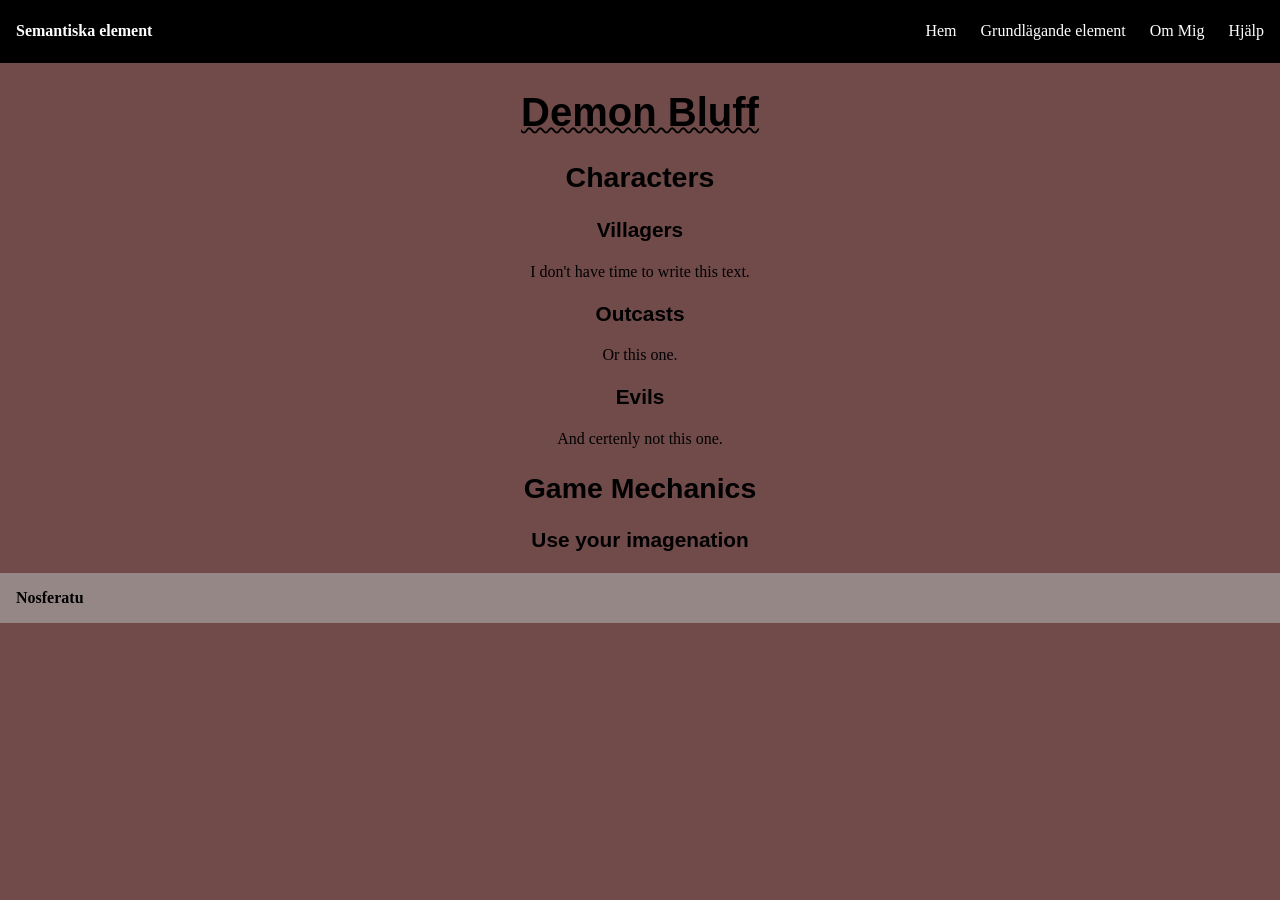
==== index.html @ 5992ff31 "Initial" ====
<!DOCTYPE html>
<html lang="sv">
<head>
    <meta charset="UTF-8">
    <meta name="viewport" content="width=device-width, initial-scale=1.0">
    <title>Semantic Elements</title>
    <style>
                body{
            margin: 0;
            background-color: rgb(113, 74, 74);
        }
        ul {
            display: flex;
            list-style: none;
            gap: 1.5rem;
        }
        span{
            font-weight: bold;¨
        }
        header{
            display: flex;
            align-items: center;

            background-color: rgb(0, 0, 0);
            color: white;
            justify-content: space-between;
            padding: 0.4rem 1rem;

        }
        main{
            text-align: center;
        }
        footer{
            background-color: rgb(150, 135, 135);
            padding:1rem;
        }
        h1, h2, h3 {
            font-family:'Segoe UI', Tahoma, Geneva, Verdana, sans-serif
            
        }
        h1 {
            font-size: 2.5rem ;
            text-decoration: underline;
            text-decoration-style: wavy;
            text-decoration-thickness:0.15rem ;
        }
        h2 {
            font-size: 1.78rem ;
        }
        h3{
            font-weight: 625 ;
            font-size: 1.3rem ;
            
        }
    </style>


</head>
<body>
    <header>
        <span>Semantiska element</span>

        <nav>
            <ul>
                <li>Hem</li>
                <li>Grundlägande element</li>
                <li>Om Mig</li>
                <li>Hjälp</li>
            </ul>
        </nav>


    </header>
    <main>
        <h1>Demon Bluff</h1>
        <h2>Characters</h2>
        <h3>Villagers</h3>
        <p>I don't have time to write this text.</p>
        <h3>Outcasts</h3>
        <p> Or this one.</p>
        <h3>Evils</h3>
        <p>And certenly not this one.</p>
        <h2>Game Mechanics</h2>
        <h3>Use your <span>imagenation</span></h3>

    </main>
    <footer>
        <span>Nosferatu</span>   
    </footer>

</body>
</html>
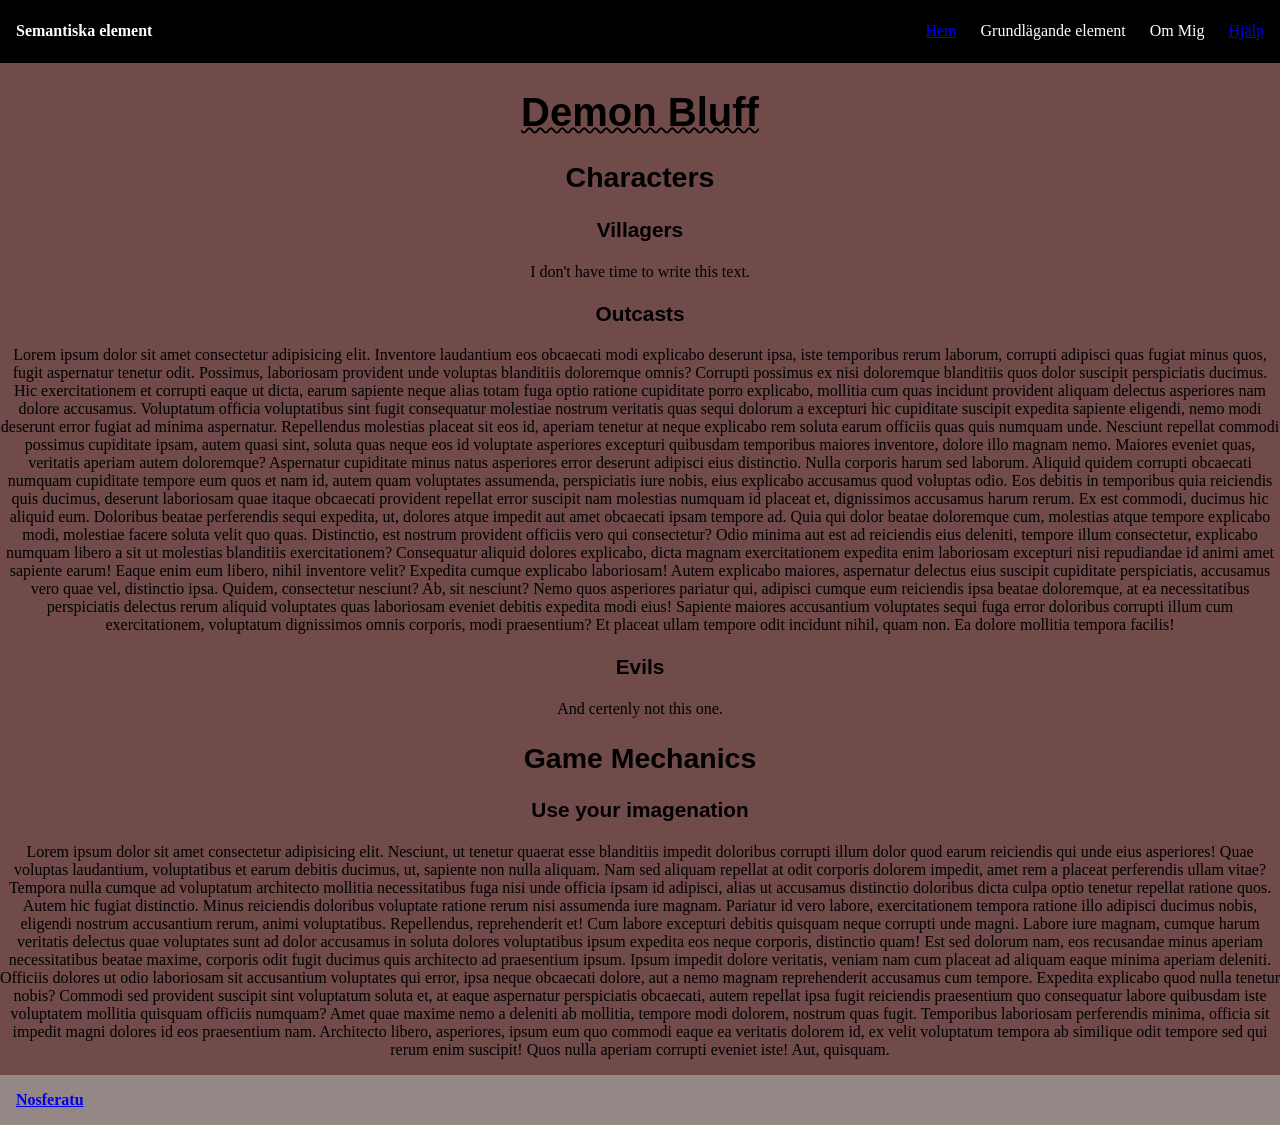
==== commit aaccfe3b: "Upp3Web" ====
--- a/index.html
+++ b/index.html
@@ -5,7 +5,7 @@
     <meta name="viewport" content="width=device-width, initial-scale=1.0">
     <title>Semantic Elements</title>
     <style>
-                body{
+        body{
             margin: 0;
             background-color: rgb(113, 74, 74);
         }
@@ -62,10 +62,10 @@
 
         <nav>
             <ul>
-                <li>Hem</li>
+                <li><a href="bipbop.html">Hem</a></li>
                 <li>Grundlägande element</li>
                 <li>Om Mig</li>
-                <li>Hjälp</li>
+                <li><a href="#mechanics">Hjälp</a></li>
             </ul>
         </nav>
 
@@ -77,15 +77,19 @@
         <h3>Villagers</h3>
         <p>I don't have time to write this text.</p>
         <h3>Outcasts</h3>
-        <p> Or this one.</p>
+        <p> Lorem ipsum dolor sit amet consectetur adipisicing elit. Inventore laudantium eos obcaecati modi explicabo deserunt ipsa, iste temporibus rerum laborum, corrupti adipisci quas fugiat minus quos, fugit aspernatur tenetur odit. Possimus, laboriosam provident unde voluptas blanditiis doloremque omnis? Corrupti possimus ex nisi doloremque blanditiis quos dolor suscipit perspiciatis ducimus. Hic exercitationem et corrupti eaque ut dicta, earum sapiente neque alias totam fuga optio ratione cupiditate porro explicabo, mollitia cum quas incidunt provident aliquam delectus asperiores nam dolore accusamus. Voluptatum officia voluptatibus sint fugit consequatur molestiae nostrum veritatis quas sequi dolorum a excepturi hic cupiditate suscipit expedita sapiente eligendi, nemo modi deserunt error fugiat ad minima aspernatur. Repellendus molestias placeat sit eos id, aperiam tenetur at neque explicabo rem soluta earum officiis quas quis numquam unde. Nesciunt repellat commodi possimus cupiditate ipsam, autem quasi sint, soluta quas neque eos id voluptate asperiores excepturi quibusdam temporibus maiores inventore, dolore illo magnam nemo. Maiores eveniet quas, veritatis aperiam autem doloremque? Aspernatur cupiditate minus natus asperiores error deserunt adipisci eius distinctio. Nulla corporis harum sed laborum. Aliquid quidem corrupti obcaecati numquam cupiditate tempore eum quos et nam id, autem quam voluptates assumenda, perspiciatis iure nobis, eius explicabo accusamus quod voluptas odio. Eos debitis in temporibus quia reiciendis quis ducimus, deserunt laboriosam quae itaque obcaecati provident repellat error suscipit nam molestias numquam id placeat et, dignissimos accusamus harum rerum. Ex est commodi, ducimus hic aliquid eum. Doloribus beatae perferendis sequi expedita, ut, dolores atque impedit aut amet obcaecati ipsam tempore ad. Quia qui dolor beatae doloremque cum, molestias atque tempore explicabo modi, molestiae facere soluta velit quo quas. Distinctio, est nostrum provident officiis vero qui consectetur? Odio minima aut est ad reiciendis eius deleniti, tempore illum consectetur, explicabo numquam libero a sit ut molestias blanditiis exercitationem? Consequatur aliquid dolores explicabo, dicta magnam exercitationem expedita enim laboriosam excepturi nisi repudiandae id animi amet sapiente earum! Eaque enim eum libero, nihil inventore velit? Expedita cumque explicabo laboriosam! Autem explicabo maiores, aspernatur delectus eius suscipit cupiditate perspiciatis, accusamus vero quae vel, distinctio ipsa. Quidem, consectetur nesciunt? Ab, sit nesciunt? Nemo quos asperiores pariatur qui, adipisci cumque eum reiciendis ipsa beatae doloremque, at ea necessitatibus perspiciatis delectus rerum aliquid voluptates quas laboriosam eveniet debitis expedita modi eius! Sapiente maiores accusantium voluptates sequi fuga error doloribus corrupti illum cum exercitationem, voluptatum dignissimos omnis corporis, modi praesentium? Et placeat ullam tempore odit incidunt nihil, quam non. Ea dolore mollitia tempora facilis!
+        </p>
         <h3>Evils</h3>
         <p>And certenly not this one.</p>
-        <h2>Game Mechanics</h2>
+        <section id="mechanics">
+            <h2>Game Mechanics</h2>
+        </section>
         <h3>Use your <span>imagenation</span></h3>
+        <p>Lorem ipsum dolor sit amet consectetur adipisicing elit. Nesciunt, ut tenetur quaerat esse blanditiis impedit doloribus corrupti illum dolor quod earum reiciendis qui unde eius asperiores! Quae voluptas laudantium, voluptatibus et earum debitis ducimus, ut, sapiente non nulla aliquam. Nam sed aliquam repellat at odit corporis dolorem impedit, amet rem a placeat perferendis ullam vitae? Tempora nulla cumque ad voluptatum architecto mollitia necessitatibus fuga nisi unde officia ipsam id adipisci, alias ut accusamus distinctio doloribus dicta culpa optio tenetur repellat ratione quos. Autem hic fugiat distinctio. Minus reiciendis doloribus voluptate ratione rerum nisi assumenda iure magnam. Pariatur id vero labore, exercitationem tempora ratione illo adipisci ducimus nobis, eligendi nostrum accusantium rerum, animi voluptatibus. Repellendus, reprehenderit et! Cum labore excepturi debitis quisquam neque corrupti unde magni. Labore iure magnam, cumque harum veritatis delectus quae voluptates sunt ad dolor accusamus in soluta dolores voluptatibus ipsum expedita eos neque corporis, distinctio quam! Est sed dolorum nam, eos recusandae minus aperiam necessitatibus beatae maxime, corporis odit fugit ducimus quis architecto ad praesentium ipsum. Ipsum impedit dolore veritatis, veniam nam cum placeat ad aliquam eaque minima aperiam deleniti. Officiis dolores ut odio laboriosam sit accusantium voluptates qui error, ipsa neque obcaecati dolore, aut a nemo magnam reprehenderit accusamus cum tempore. Expedita explicabo quod nulla tenetur nobis? Commodi sed provident suscipit sint voluptatum soluta et, at eaque aspernatur perspiciatis obcaecati, autem repellat ipsa fugit reiciendis praesentium quo consequatur labore quibusdam iste voluptatem mollitia quisquam officiis numquam? Amet quae maxime nemo a deleniti ab mollitia, tempore modi dolorem, nostrum quas fugit. Temporibus laboriosam perferendis minima, officia sit impedit magni dolores id eos praesentium nam. Architecto libero, asperiores, ipsum eum quo commodi eaque ea veritatis dolorem id, ex velit voluptatum tempora ab similique odit tempore sed qui rerum enim suscipit! Quos nulla aperiam corrupti eveniet iste! Aut, quisquam.</p>
 
     </main>
     <footer>
-        <span>Nosferatu</span>   
+        <span><a href="mailto:samuel.moberg@elev.ge.dbgy.se">Nosferatu</a></span>   
     </footer>
 
 </body>
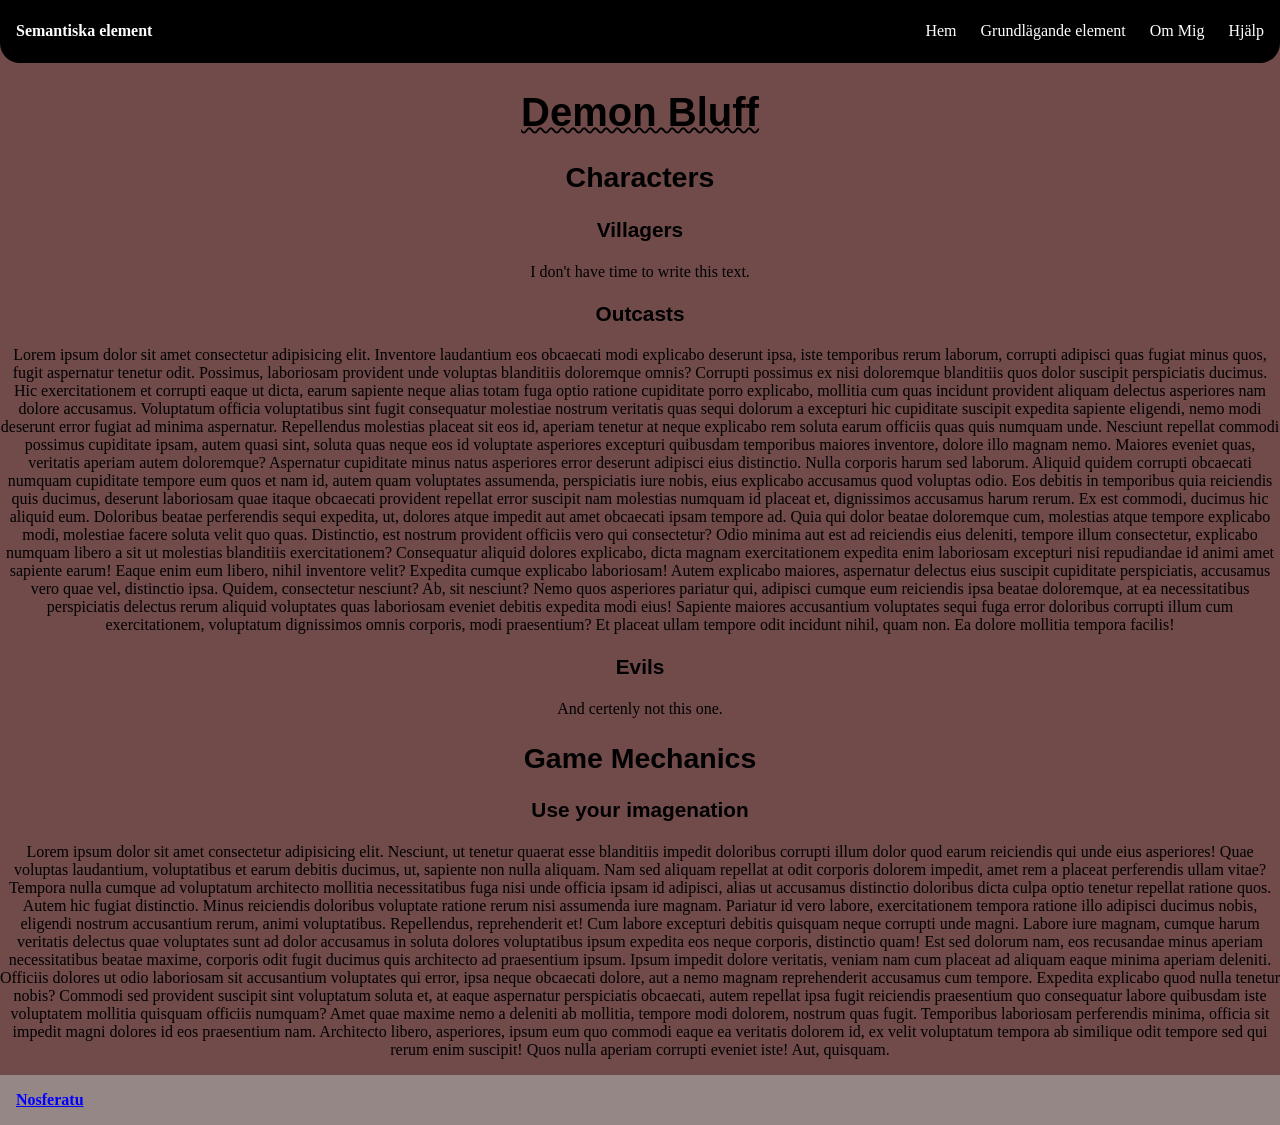
==== commit 5189e40c: "länkar" ====
--- a/index.html
+++ b/index.html
@@ -4,57 +4,7 @@
     <meta charset="UTF-8">
     <meta name="viewport" content="width=device-width, initial-scale=1.0">
     <title>Semantic Elements</title>
-    <style>
-        body{
-            margin: 0;
-            background-color: rgb(113, 74, 74);
-        }
-        ul {
-            display: flex;
-            list-style: none;
-            gap: 1.5rem;
-        }
-        span{
-            font-weight: bold;¨
-        }
-        header{
-            display: flex;
-            align-items: center;
-
-            background-color: rgb(0, 0, 0);
-            color: white;
-            justify-content: space-between;
-            padding: 0.4rem 1rem;
-
-        }
-        main{
-            text-align: center;
-        }
-        footer{
-            background-color: rgb(150, 135, 135);
-            padding:1rem;
-        }
-        h1, h2, h3 {
-            font-family:'Segoe UI', Tahoma, Geneva, Verdana, sans-serif
-            
-        }
-        h1 {
-            font-size: 2.5rem ;
-            text-decoration: underline;
-            text-decoration-style: wavy;
-            text-decoration-thickness:0.15rem ;
-        }
-        h2 {
-            font-size: 1.78rem ;
-        }
-        h3{
-            font-weight: 625 ;
-            font-size: 1.3rem ;
-            
-        }
-    </style>
-
-
+    <link rel="stylesheet" href="/css/Style2.css">
 </head>
 <body>
     <header>
@@ -62,10 +12,10 @@
 
         <nav>
             <ul>
-                <li><a href="bipbop.html">Hem</a></li>
-                <li>Grundlägande element</li>
-                <li>Om Mig</li>
-                <li><a href="#mechanics">Hjälp</a></li>
+                <li><a class="nav-link" href="bipbop.html">Hem</a></li>
+                <li><a class="nav-link" href="#">Grundlägande element</a></li>
+                <li><a class="nav-link" href="#">Om Mig</a></li>
+                <li><a class="nav-link" href="#mechanics">Hjälp</a></li>
             </ul>
         </nav>
 
@@ -86,11 +36,9 @@
         </section>
         <h3>Use your <span>imagenation</span></h3>
         <p>Lorem ipsum dolor sit amet consectetur adipisicing elit. Nesciunt, ut tenetur quaerat esse blanditiis impedit doloribus corrupti illum dolor quod earum reiciendis qui unde eius asperiores! Quae voluptas laudantium, voluptatibus et earum debitis ducimus, ut, sapiente non nulla aliquam. Nam sed aliquam repellat at odit corporis dolorem impedit, amet rem a placeat perferendis ullam vitae? Tempora nulla cumque ad voluptatum architecto mollitia necessitatibus fuga nisi unde officia ipsam id adipisci, alias ut accusamus distinctio doloribus dicta culpa optio tenetur repellat ratione quos. Autem hic fugiat distinctio. Minus reiciendis doloribus voluptate ratione rerum nisi assumenda iure magnam. Pariatur id vero labore, exercitationem tempora ratione illo adipisci ducimus nobis, eligendi nostrum accusantium rerum, animi voluptatibus. Repellendus, reprehenderit et! Cum labore excepturi debitis quisquam neque corrupti unde magni. Labore iure magnam, cumque harum veritatis delectus quae voluptates sunt ad dolor accusamus in soluta dolores voluptatibus ipsum expedita eos neque corporis, distinctio quam! Est sed dolorum nam, eos recusandae minus aperiam necessitatibus beatae maxime, corporis odit fugit ducimus quis architecto ad praesentium ipsum. Ipsum impedit dolore veritatis, veniam nam cum placeat ad aliquam eaque minima aperiam deleniti. Officiis dolores ut odio laboriosam sit accusantium voluptates qui error, ipsa neque obcaecati dolore, aut a nemo magnam reprehenderit accusamus cum tempore. Expedita explicabo quod nulla tenetur nobis? Commodi sed provident suscipit sint voluptatum soluta et, at eaque aspernatur perspiciatis obcaecati, autem repellat ipsa fugit reiciendis praesentium quo consequatur labore quibusdam iste voluptatem mollitia quisquam officiis numquam? Amet quae maxime nemo a deleniti ab mollitia, tempore modi dolorem, nostrum quas fugit. Temporibus laboriosam perferendis minima, officia sit impedit magni dolores id eos praesentium nam. Architecto libero, asperiores, ipsum eum quo commodi eaque ea veritatis dolorem id, ex velit voluptatum tempora ab similique odit tempore sed qui rerum enim suscipit! Quos nulla aperiam corrupti eveniet iste! Aut, quisquam.</p>
-
     </main>
     <footer>
         <span><a href="mailto:samuel.moberg@elev.ge.dbgy.se">Nosferatu</a></span>   
     </footer>
-
 </body>
 </html>
--- a/css/Style2.css
+++ b/css/Style2.css
@@ -0,0 +1,69 @@
+html{
+    scroll-behavior: smooth;
+}
+body{
+    margin: 0;
+    background-color: rgb(113, 74, 74);
+}
+ul {
+    display: flex;
+    list-style: none;
+    gap: 1.5rem;
+}
+span{
+    font-weight: bold;¨
+}
+header{
+    border-radius:0px 0px 20px 20px;
+    display: flex;
+    align-items: center;
+    background-color: rgb(0, 0, 0);
+    color: white;
+    justify-content: space-between;
+    padding: 0.4rem 1rem;
+
+}
+main{
+    text-align: center;
+}
+footer{
+    background-color: rgb(150, 135, 135);
+    padding:1rem;
+}
+h1, h2, h3 {
+    font-family:'Segoe UI', Tahoma, Geneva, Verdana, sans-serif
+    
+}
+h1 {
+    font-size: 2.5rem ;
+    text-decoration: underline;
+    text-decoration-style: wavy;
+    text-decoration-thickness:0.15rem ;
+}
+h2 {
+    font-size: 1.78rem ;
+}
+h3{
+    font-weight: 625 ;
+    font-size: 1.3rem ;
+}
+nav a.nav-link, a.nav-link:visited {
+    color:rgb(255, 255, 255);
+    text-decoration: none;
+}
+a.nav-link:hover {
+    color: red;
+    text-decoration: none;
+}
+a.nav-link:active {
+    color:rgb(109, 12, 12);
+}
+a:link {
+    color:blue;
+}
+a:visited {
+    color:blueviolet;
+}
+a:hover {
+    color:rgb(89, 89, 255);
+}
